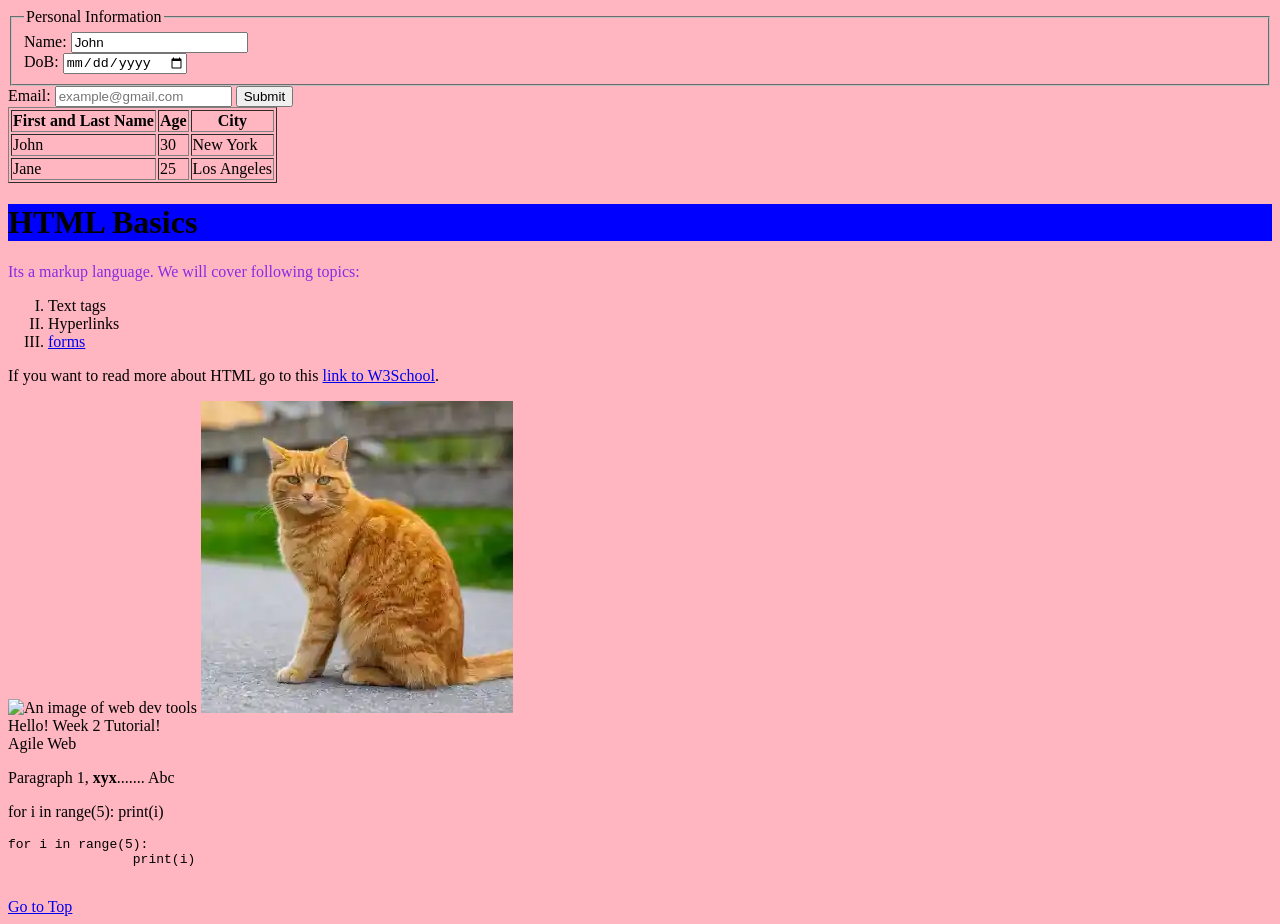
==== index.html @ 104a51ff "basic html tags" ====
<!DOCTYPE html>
<html>
    <head>
        <title>Title</title>
    </head>
    <body style="background-color: lightpink;">
        <form>
            <fieldset>
                <legend>Personal Information</legend>
            
            Name: <input type="text" name="name" value="John"><br>
            DoB: <input type="date"><br>
        </fieldset>
            Email: <input type="email" placeholder="example@gmail.com">
            <input type="submit" value="Submit">


        </form>
        <table border="1">
            <tr>
                <th>First and Last Name</th>
                <th>Age</th>
                <th>City</th>
            </tr>
            <tr>
                <td>John</td>
                <td>30</td>
                <td>New York</td>
            </tr>
            <tr>
                <td>Jane</td>
                <td>25</td>
                <td>Los Angeles</td>
            </tr>
        </table>

        <h1 id="heding1" style="background-color: blue;">HTML Basics</h1>
        <p style="color: blueviolet;"> Its a markup language. We will cover following topics:
            <ol type="I">
                <li>Text tags</li>
                <li>Hyperlinks</li>
                <li><a href="https://www.w3schools.com/html/html_forms.asp">forms</a></li>
            </ol>

        If you want to read more about HTML go to this 
        <a href="https://www.w3schools.com/html/" target="_blank">link to W3School</a>.
        </p>

        <img src="https://web.dev/static/images/learn-header_720.png" width="300",height="200"
        alt="An image of web dev tools" id="image1">
        <a href="https://web.dev/static/images/learn-header_720.png"><img src="cat.jpg"></a>
        <br>
        Hello! Week 2 Tutorial!
        <br>
        Agile Web
        <p>Paragraph 1, <b>xyx</b>....... Abc</p>
        <p> for i in range(5):
            print(i) 
        </p>

        <p> <pre><code>for i in range(5):
                print(i)
        </code> </pre> </p>
        <a href="#heding1">Go to Top</a>
    
    </body>
</html>
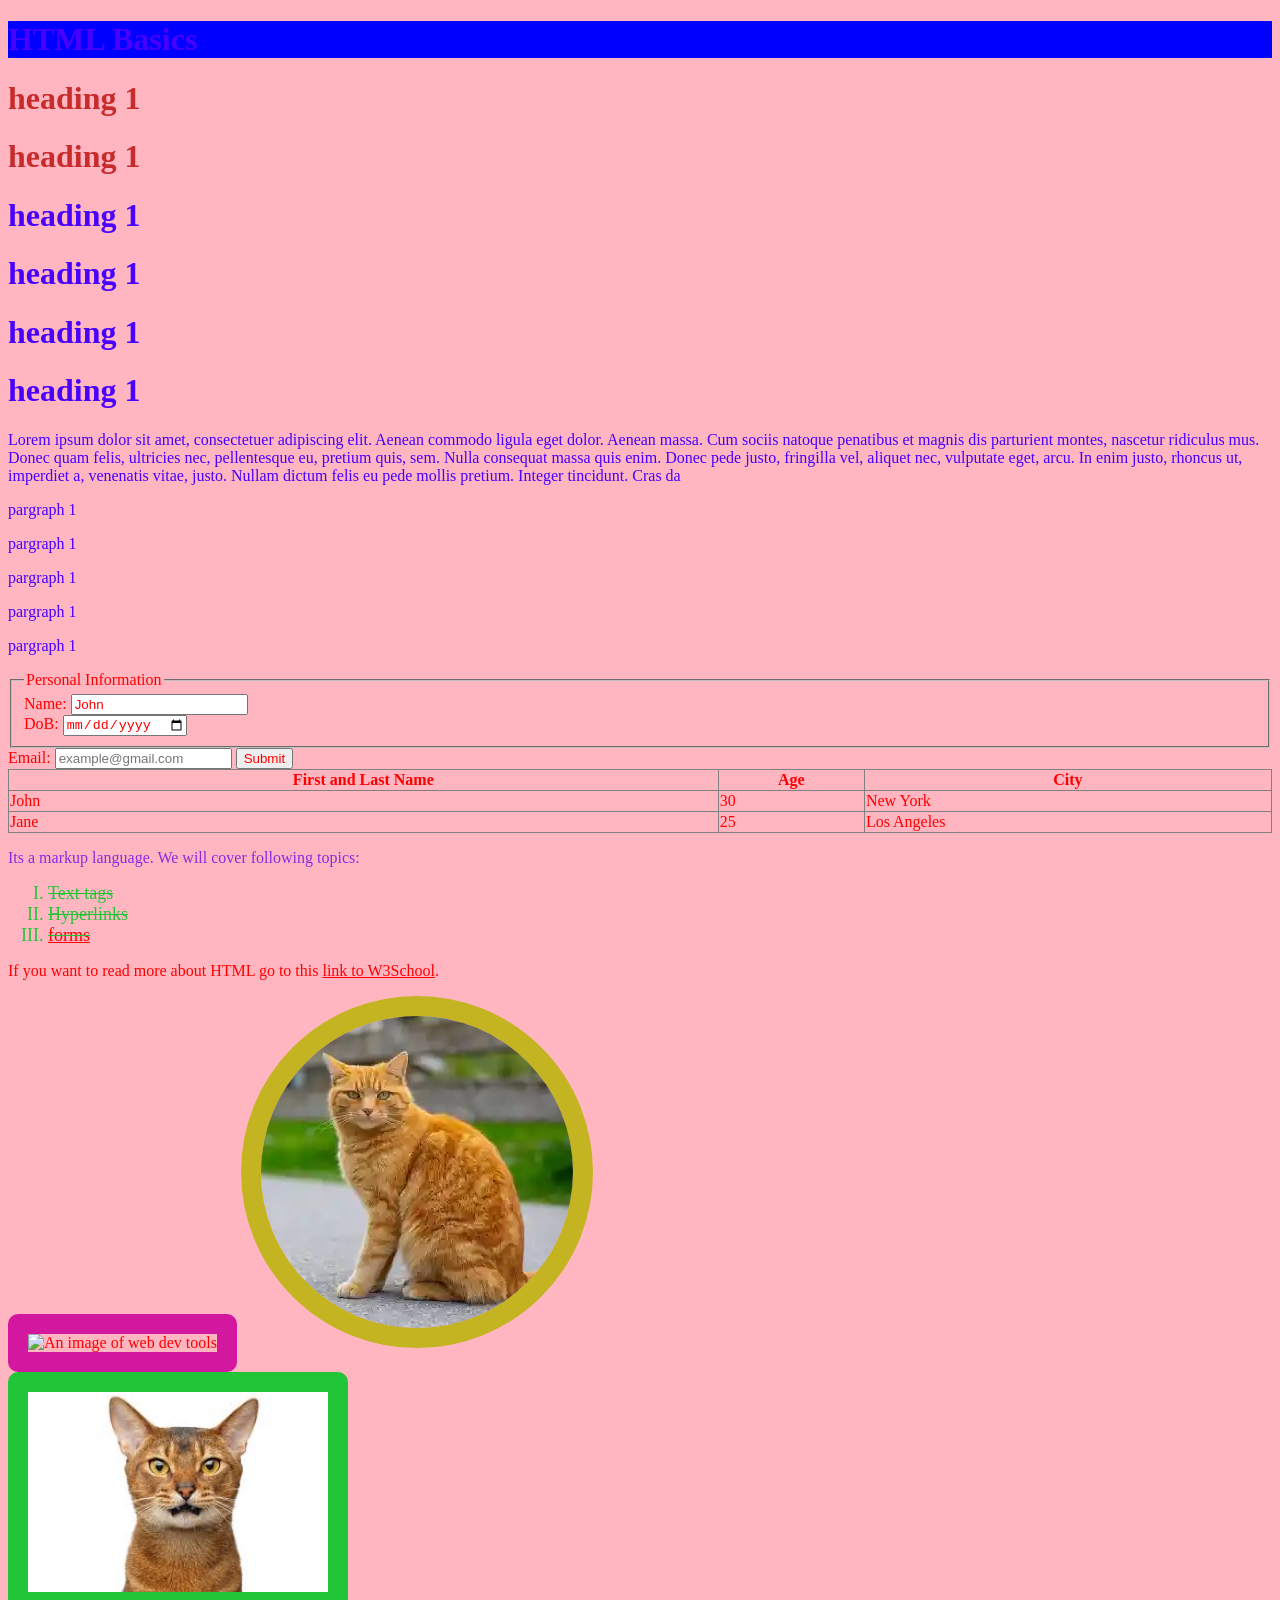
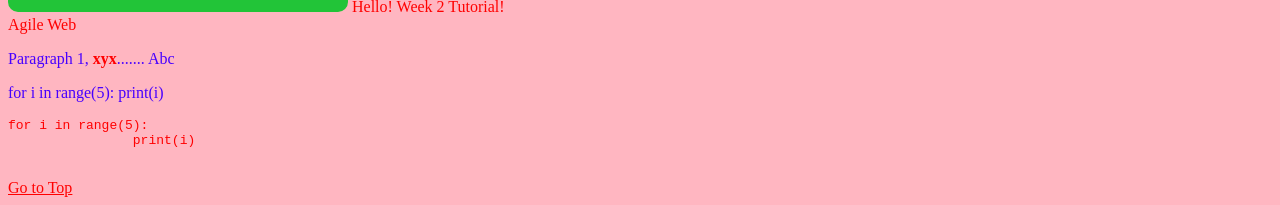
==== commit 467ed0d6: "document stylesheet" ====
--- a/index.html
+++ b/index.html
@@ -2,8 +2,67 @@
 <html>
     <head>
         <title>Title</title>
+        <style>
+            *{color:
+                 red;}
+            h1,p{
+                color: rgb(72, 0, 255);
+            }
+            
+            p:hover{
+                color: green;
+                text-decoration: overline;
+            }
+            table{
+                width: 100%;
+                border-collapse: collapse;
+            }
+            img{
+                border: 20px solid rgb(34, 196, 56);
+                border-radius: 10px;
+            }
+            .cat{
+                border: 20px solid rgb(47, 34, 196);
+                border-radius: 50%;
+            }
+            .webdev{
+                border: 20px solid rgb(212, 23, 159);
+                border-radius: 10px;
+            }
+            #catId{
+                border: 20px solid rgb(196, 180, 34);
+                border-radius: 50%;
+            }
+            li{
+                color: rgb(34, 196, 56);
+                font-size: large;
+                text-decoration: line-through;
+            }
+        </style>
+
     </head>
     <body style="background-color: lightpink;">
+        
+        <h1 id="heding1" style="background-color: blue;">HTML Basics</h1>
+        <h1 style="color: #c72b2b;">heading 1</h1>
+        <h1 style="color: #c72b2b;">heading 1</h1>
+        <h1>heading 1</h1>
+        <h1>heading 1</h1>
+        <h1>heading 1</h1>
+        <h1>heading 1</h1>
+
+        <p>Lorem ipsum dolor sit amet, consectetuer adipiscing elit. Aenean commodo ligula eget dolor. Aenean massa. Cum sociis natoque penatibus et magnis dis parturient montes, nascetur ridiculus mus. Donec quam felis, ultricies nec, pellentesque eu, pretium quis, sem. Nulla consequat massa quis enim. Donec pede justo, fringilla vel, aliquet nec, vulputate eget, arcu. In enim justo, rhoncus ut, imperdiet a, venenatis vitae, justo. Nullam dictum felis eu pede mollis pretium. Integer tincidunt. Cras da
+
+        </p>
+        <p>pargraph 1</p>
+        <p>pargraph 1</p>
+        <p>pargraph 1</p>
+        <p>pargraph 1</p>
+        <p>pargraph 1</p>
+        
+
+
+
         <form>
             <fieldset>
                 <legend>Personal Information</legend>
@@ -34,7 +93,7 @@
             </tr>
         </table>
 
-        <h1 id="heding1" style="background-color: blue;">HTML Basics</h1>
+        
         <p style="color: blueviolet;"> Its a markup language. We will cover following topics:
             <ol type="I">
                 <li>Text tags</li>
@@ -47,9 +106,12 @@
         </p>
 
         <img src="https://web.dev/static/images/learn-header_720.png" width="300",height="200"
-        alt="An image of web dev tools" id="image1">
-        <a href="https://web.dev/static/images/learn-header_720.png"><img src="cat.jpg"></a>
+        alt="An image of web dev tools" id="image1" class="webdev">
+        <a href="https://web.dev/static/images/learn-header_720.png"><img src="cat.jpg" class="cat" id="catId"></a>
         <br>
+        <img src="[data-uri]"
+        alt="An image of web dev tools" width="300",height="200"
+    >
         Hello! Week 2 Tutorial!
         <br>
         Agile Web
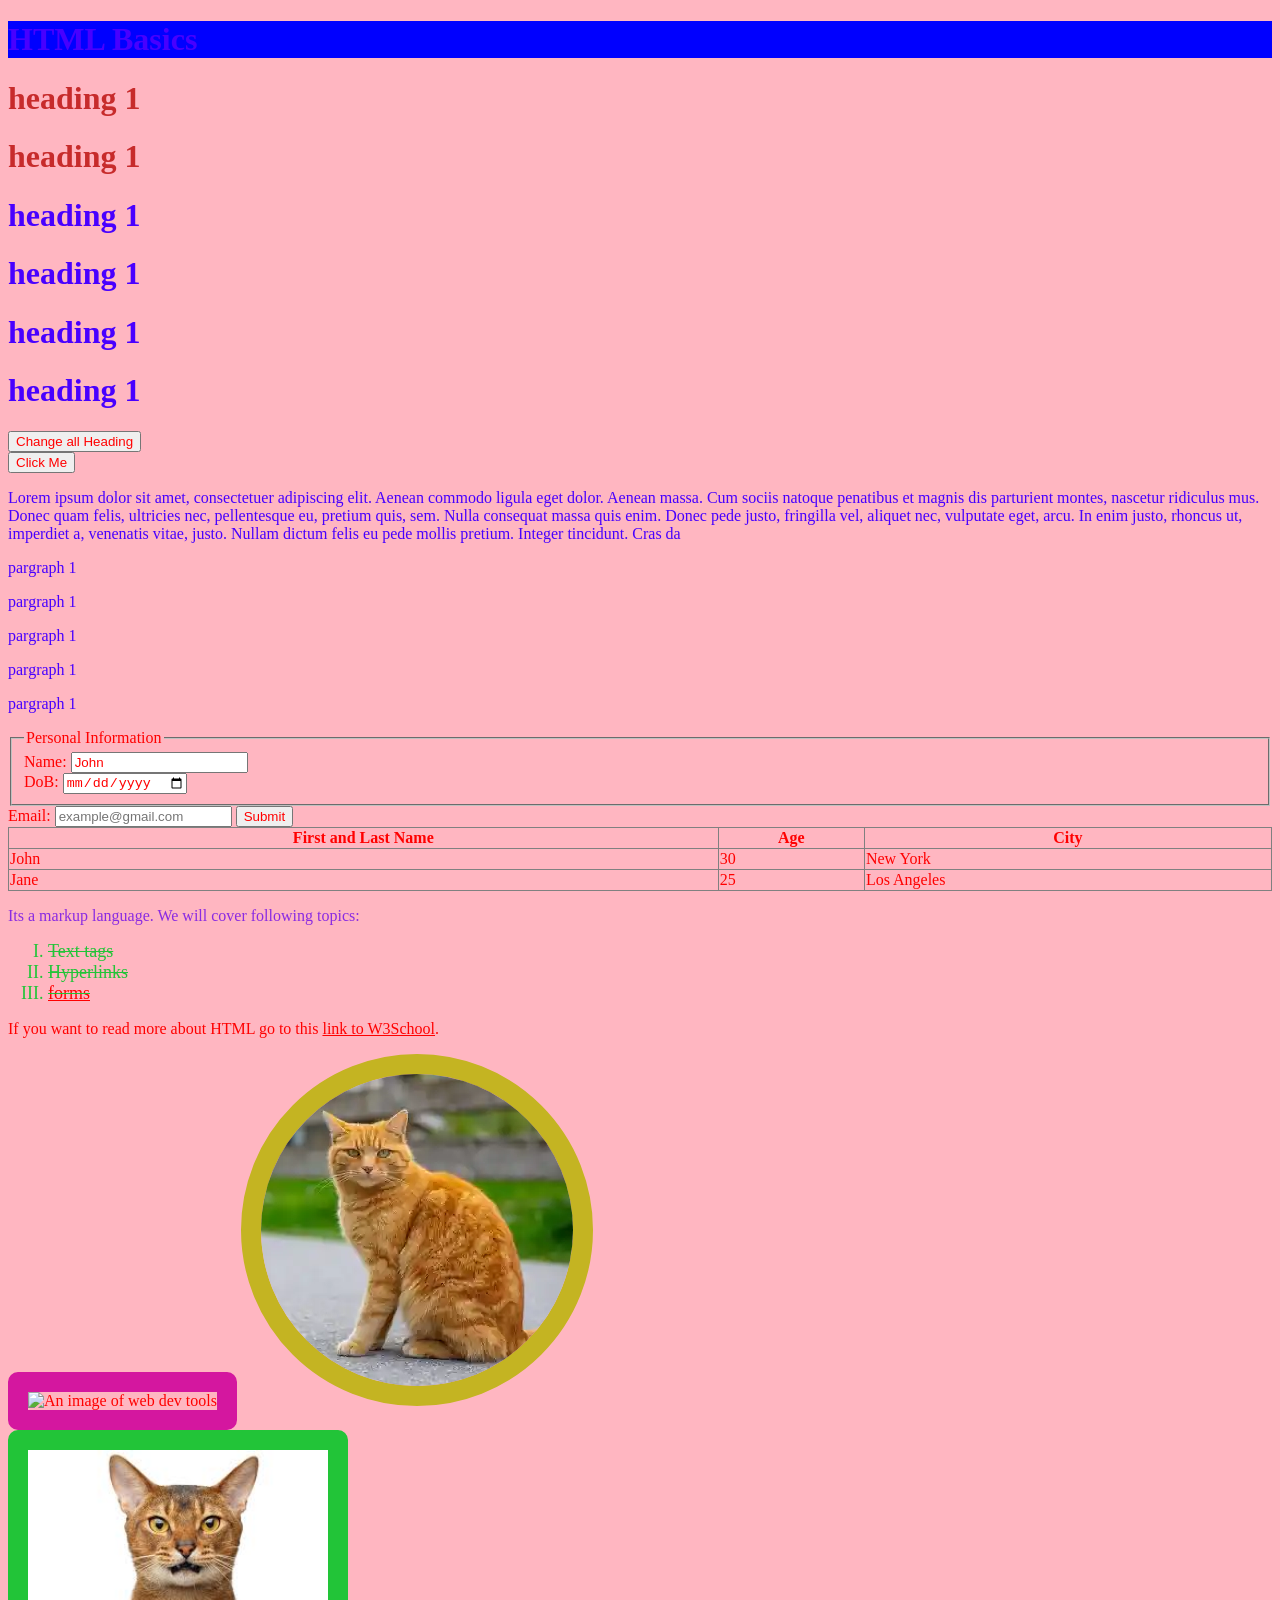
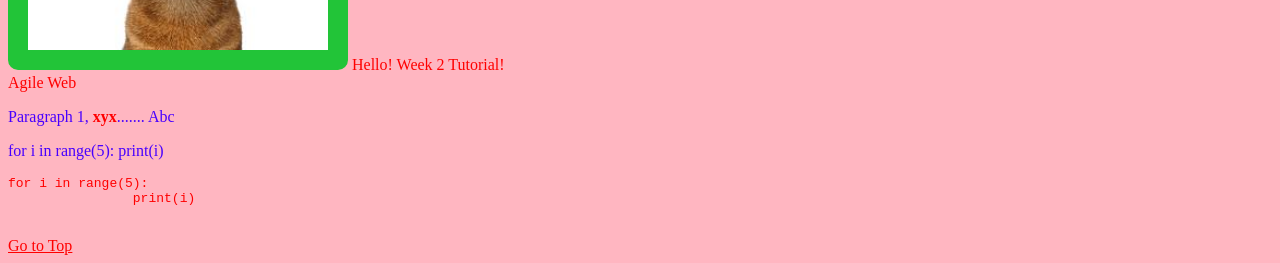
==== commit 8ae87fb1: "Core Java Script" ====
--- a/index.html
+++ b/index.html
@@ -2,44 +2,9 @@
 <html>
     <head>
         <title>Title</title>
-        <style>
-            *{color:
-                 red;}
-            h1,p{
-                color: rgb(72, 0, 255);
-            }
-            
-            p:hover{
-                color: green;
-                text-decoration: overline;
-            }
-            table{
-                width: 100%;
-                border-collapse: collapse;
-            }
-            img{
-                border: 20px solid rgb(34, 196, 56);
-                border-radius: 10px;
-            }
-            .cat{
-                border: 20px solid rgb(47, 34, 196);
-                border-radius: 50%;
-            }
-            .webdev{
-                border: 20px solid rgb(212, 23, 159);
-                border-radius: 10px;
-            }
-            #catId{
-                border: 20px solid rgb(196, 180, 34);
-                border-radius: 50%;
-            }
-            li{
-                color: rgb(34, 196, 56);
-                font-size: large;
-                text-decoration: line-through;
-            }
-        </style>
+        <link rel="stylesheet" href="style.css">
 
+        <script src="script.js"></script>
     </head>
     <body style="background-color: lightpink;">
         
@@ -49,7 +14,12 @@
         <h1>heading 1</h1>
         <h1>heading 1</h1>
         <h1>heading 1</h1>
-        <h1>heading 1</h1>
+        <h1 id="h1">heading 1</h1>
+        
+        <button onclick="changeHeading()">
+            Change all Heading</button>
+        <br>
+        <button onclick="buttonClicked()">Click Me</button>
 
         <p>Lorem ipsum dolor sit amet, consectetuer adipiscing elit. Aenean commodo ligula eget dolor. Aenean massa. Cum sociis natoque penatibus et magnis dis parturient montes, nascetur ridiculus mus. Donec quam felis, ultricies nec, pellentesque eu, pretium quis, sem. Nulla consequat massa quis enim. Donec pede justo, fringilla vel, aliquet nec, vulputate eget, arcu. In enim justo, rhoncus ut, imperdiet a, venenatis vitae, justo. Nullam dictum felis eu pede mollis pretium. Integer tincidunt. Cras da
 
--- a/style.css
+++ b/style.css
@@ -0,0 +1,37 @@
+* {
+  color: red;
+}
+h1,
+p {
+  color: rgb(72, 0, 255);
+}
+
+p:hover {
+  color: green;
+  text-decoration: overline;
+}
+table {
+  width: 100%;
+  border-collapse: collapse;
+}
+img {
+  border: 20px solid rgb(34, 196, 56);
+  border-radius: 10px;
+}
+.cat {
+  border: 20px solid rgb(47, 34, 196);
+  border-radius: 50%;
+}
+.webdev {
+  border: 20px solid rgb(212, 23, 159);
+  border-radius: 10px;
+}
+#catId {
+  border: 20px solid rgb(196, 180, 34);
+  border-radius: 50%;
+}
+li {
+  color: rgb(34, 196, 56);
+  font-size: large;
+  text-decoration: line-through;
+}
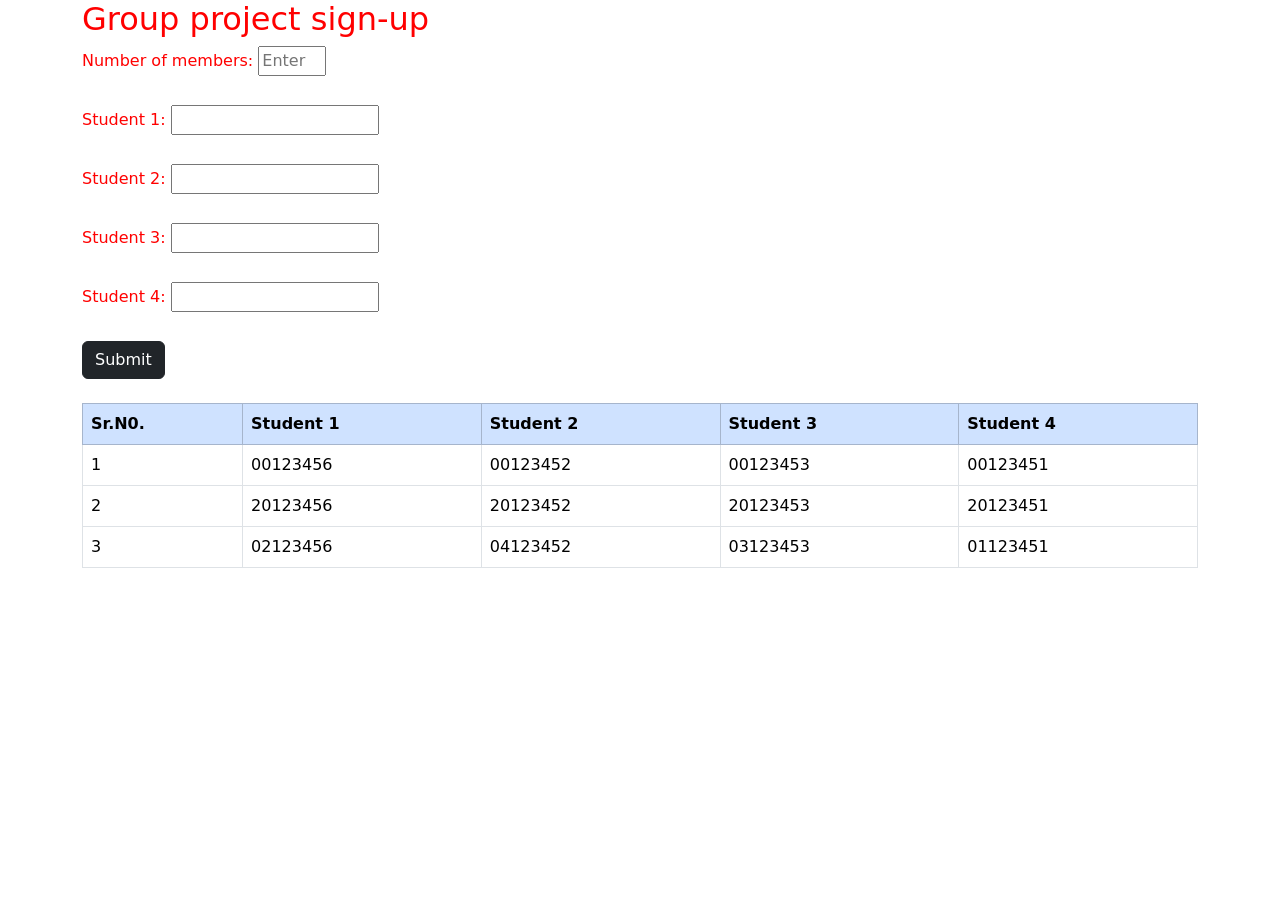
==== commit 93770afe: "tidy up page for sign up form" ====
--- a/index.html
+++ b/index.html
@@ -1,99 +1,62 @@
-<!DOCTYPE html>
+<!doctype html>
 <html>
-    <head>
-        <title>Title</title>
-        <link rel="stylesheet" href="style.css">
+<head>
+    <title>Sign-up Form</title>
+    <link rel="stylesheet" type="text/css" href="style.css" />
+    <link href="https://cdn.jsdelivr.net/npm/bootstrap@5.3.8/dist/css/bootstrap.min.css" rel="stylesheet"
+        integrity="sha384-sRIl4kxILFvY47J16cr9ZwB07vP4J8+LH7qKQnuqkuIAvNWLzeN8tE5YBujZqJLB" crossorigin="anonymous">
+    </head>
 
-        <script src="script.js"></script>
-    </head>
-    <body style="background-color: lightpink;">
-        
-        <h1 id="heding1" style="background-color: blue;">HTML Basics</h1>
-        <h1 style="color: #c72b2b;">heading 1</h1>
-        <h1 style="color: #c72b2b;">heading 1</h1>
-        <h1>heading 1</h1>
-        <h1>heading 1</h1>
-        <h1>heading 1</h1>
-        <h1 id="h1">heading 1</h1>
-        
-        <button onclick="changeHeading()">
-            Change all Heading</button>
+<body>
+    <div id="halfPage" class="container">
+        <h2 class="class1">Group project sign-up</h2>
+        <form action="">
+            <label for="groupMembers" class="form-label">Number of members:</label>
+            <input type="number" name="grpMembers" id="groupMembers" placeholder="Enter number of group members" min="1"
+                max="4" /><br /><br />
+            <label for="student1" class="form-label">Student 1:</label>
+            <input type="number" name="Std1" id="student1"" /><br /><br />
+            <label for=" student2" class="form-label">Student 2:</label>
+            <input type="number" name="Std2" id="student2" /><br /><br />
+            <label for="student3" class="form-label">Student 3:</label>
+            <input type="number" name="Std3" id="student3" /><br /><br />
+            <label for="student4" class="form-label">Student 4:</label>
+            <input type="number" name="Std4" id="student4" /><br /><br />
+            <input type="submit" value="Submit" class="btn btn-dark" />
+        </form>
         <br>
-        <button onclick="buttonClicked()">Click Me</button>
+    <table class="table table-bordered">
+        <tr class="table-primary">
+            <th>Sr.N0.</th>
+            <th>Student 1</th>
+            <th>Student 2</th>
+            <th>Student 3</th>
+            <th>Student 4</th>
+        </tr>
+        <tr>
+        <td>1</td>
+        <td>00123456</td>
+        <td>00123452</td>
+        <td>00123453</td>
+        <td>00123451</td>
+        </tr>
 
-        <p>Lorem ipsum dolor sit amet, consectetuer adipiscing elit. Aenean commodo ligula eget dolor. Aenean massa. Cum sociis natoque penatibus et magnis dis parturient montes, nascetur ridiculus mus. Donec quam felis, ultricies nec, pellentesque eu, pretium quis, sem. Nulla consequat massa quis enim. Donec pede justo, fringilla vel, aliquet nec, vulputate eget, arcu. In enim justo, rhoncus ut, imperdiet a, venenatis vitae, justo. Nullam dictum felis eu pede mollis pretium. Integer tincidunt. Cras da
+        <tr>
+        <td>2</td>
+        <td>20123456</td>
+        <td>20123452</td>
+        <td>20123453</td>
+        <td>20123451</td>
+        </tr>
+        <tr>
+        <td>3</td>
+        <td>02123456</td>
+        <td>04123452</td>
+        <td>03123453</td>
+        <td>01123451</td>
+        </tr>
+        </table>
+    </div>
 
-        </p>
-        <p>pargraph 1</p>
-        <p>pargraph 1</p>
-        <p>pargraph 1</p>
-        <p>pargraph 1</p>
-        <p>pargraph 1</p>
-        
-
-
-
-        <form>
-            <fieldset>
-                <legend>Personal Information</legend>
-            
-            Name: <input type="text" name="name" value="John"><br>
-            DoB: <input type="date"><br>
-        </fieldset>
-            Email: <input type="email" placeholder="example@gmail.com">
-            <input type="submit" value="Submit">
-
-
-        </form>
-        <table border="1">
-            <tr>
-                <th>First and Last Name</th>
-                <th>Age</th>
-                <th>City</th>
-            </tr>
-            <tr>
-                <td>John</td>
-                <td>30</td>
-                <td>New York</td>
-            </tr>
-            <tr>
-                <td>Jane</td>
-                <td>25</td>
-                <td>Los Angeles</td>
-            </tr>
-        </table>
-
-        
-        <p style="color: blueviolet;"> Its a markup language. We will cover following topics:
-            <ol type="I">
-                <li>Text tags</li>
-                <li>Hyperlinks</li>
-                <li><a href="https://www.w3schools.com/html/html_forms.asp">forms</a></li>
-            </ol>
-
-        If you want to read more about HTML go to this 
-        <a href="https://www.w3schools.com/html/" target="_blank">link to W3School</a>.
-        </p>
-
-        <img src="https://web.dev/static/images/learn-header_720.png" width="300",height="200"
-        alt="An image of web dev tools" id="image1" class="webdev">
-        <a href="https://web.dev/static/images/learn-header_720.png"><img src="cat.jpg" class="cat" id="catId"></a>
-        <br>
-        <img src="[data-uri]"
-        alt="An image of web dev tools" width="300",height="200"
-    >
-        Hello! Week 2 Tutorial!
-        <br>
-        Agile Web
-        <p>Paragraph 1, <b>xyx</b>....... Abc</p>
-        <p> for i in range(5):
-            print(i) 
-        </p>
-
-        <p> <pre><code>for i in range(5):
-                print(i)
-        </code> </pre> </p>
-        <a href="#heding1">Go to Top</a>
-    
     </body>
-</html>+</html>
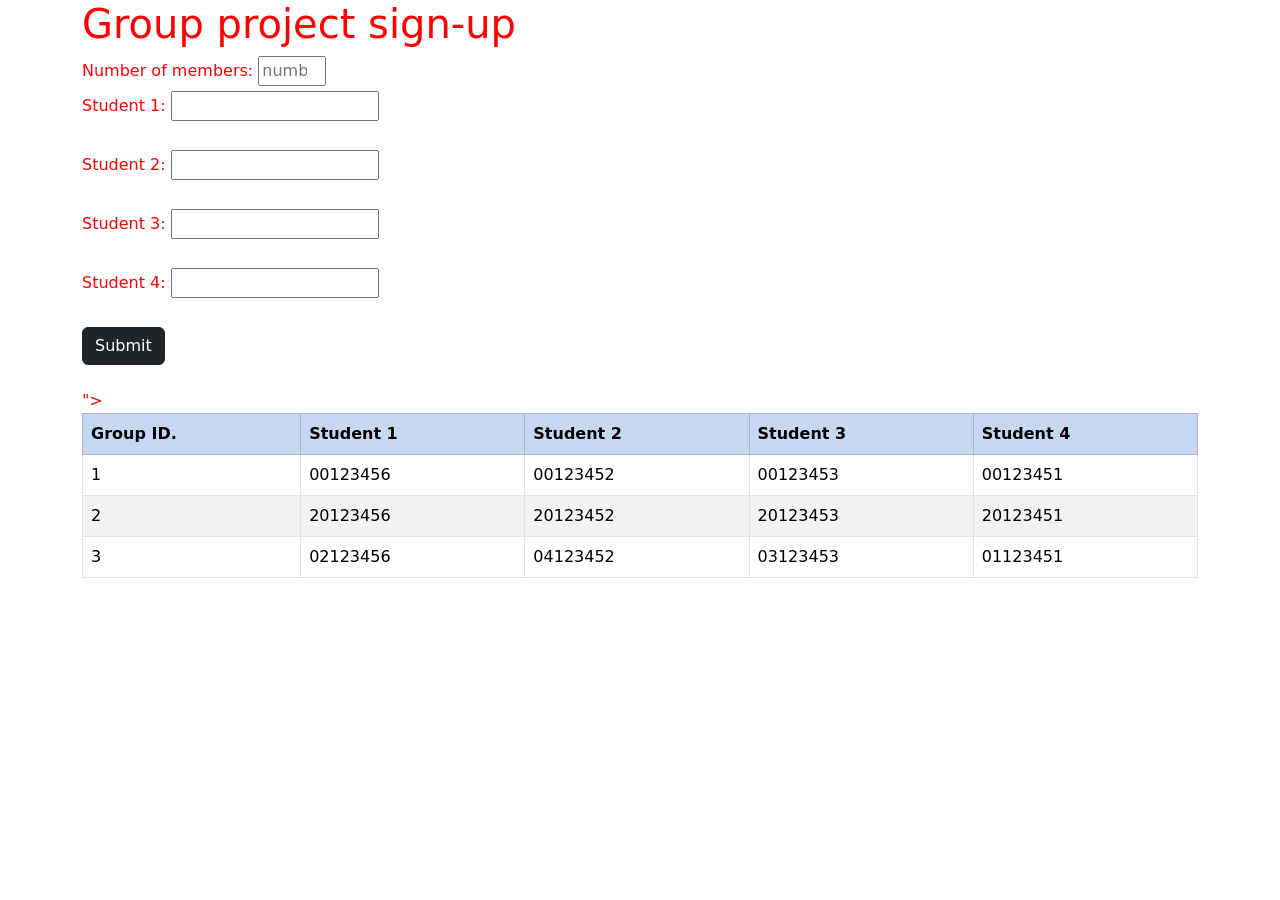
==== commit 4a1280a6: "Client side form validation" ====
--- a/index.html
+++ b/index.html
@@ -3,31 +3,34 @@
 <head>
     <title>Sign-up Form</title>
     <link rel="stylesheet" type="text/css" href="style.css" />
-    <link href="https://cdn.jsdelivr.net/npm/bootstrap@5.3.8/dist/css/bootstrap.min.css" rel="stylesheet"
-        integrity="sha384-sRIl4kxILFvY47J16cr9ZwB07vP4J8+LH7qKQnuqkuIAvNWLzeN8tE5YBujZqJLB" crossorigin="anonymous">
+    <link href="https://cdn.jsdelivr.net/npm/bootstrap@5.3.8/dist/css/bootstrap.min.css" rel="stylesheet" />
     </head>
 
 <body>
     <div id="halfPage" class="container">
-        <h2 class="class1">Group project sign-up</h2>
-        <form action="">
-            <label for="groupMembers" class="form-label">Number of members:</label>
-            <input type="number" name="grpMembers" id="groupMembers" placeholder="Enter number of group members" min="1"
-                max="4" /><br /><br />
-            <label for="student1" class="form-label">Student 1:</label>
-            <input type="number" name="Std1" id="student1"" /><br /><br />
-            <label for=" student2" class="form-label">Student 2:</label>
-            <input type="number" name="Std2" id="student2" /><br /><br />
-            <label for="student3" class="form-label">Student 3:</label>
-            <input type="number" name="Std3" id="student3" /><br /><br />
-            <label for="student4" class="form-label">Student 4:</label>
-            <input type="number" name="Std4" id="student4" /><br /><br />
-            <input type="submit" value="Submit" class="btn btn-dark" />
+    <h1 class="class1 h1">Group project sign-up</h1>
+    <form action="/" id="frm1">
+        <label for="groupMembers" class="form-label">Number of members:</label>
+        <input type="number" name="grpMembers" id="groupMembers" placeholder="number of group members" min="1" max="4"
+            required="true" /><br />
+        
+        <label for="student1" class="form-label">Student 1:</label>
+        <input type="number" name="Std1" id="student1" required="true" /><br /><br />
+        
+        <label for=" student2" class="form-label">Student 2:</label>
+        <input type="number" name="Std2" id="student2" required="true" /><br /><br />
+        
+        <label for="student3" class="form-label">Student 3:</label>
+        <input type="number" name="Std3" id="student3" required="true" /><br /><br />
+        
+        <label for="student4" class="form-label">Student 4:</label>
+        <input type="number" name="Std4" id="student4" /><br /><br />
+        <input type="submit" id="submitBtn" value="Submit" class="btn btn-dark" />
         </form>
-        <br>
-    <table class="table table-bordered">
+    <br />
+    <table class="table table-bordered table-striped"> ">
         <tr class="table-primary">
-            <th>Sr.N0.</th>
+            <th>Group ID.</th>
             <th>Student 1</th>
             <th>Student 2</th>
             <th>Student 3</th>
@@ -55,8 +58,8 @@
         <td>03123453</td>
         <td>01123451</td>
         </tr>
-        </table>
+    </table>
     </div>
-
+    <script src="script.js"></script>
     </body>
 </html>
